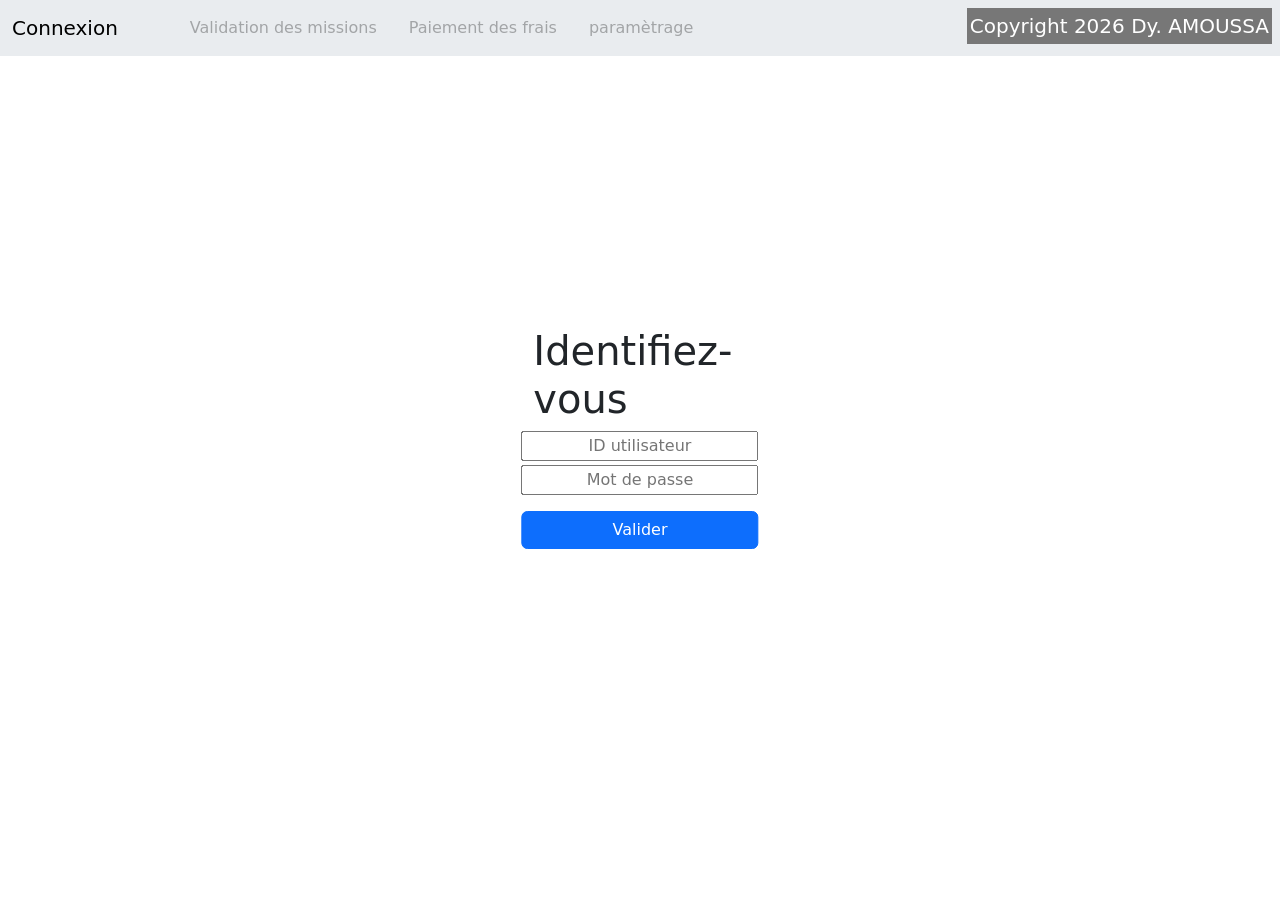
==== index.html @ cd1c0d48 "Premier commit, avancement : gestion des paramètres fini à 97%" ====
<!doctype html>
<html lang="fr">
    <head>
        <meta charset="utf-8">
        <title>EPOKA Missions</title>
        <link href="https://cdn.jsdelivr.net/npm/bootstrap@5.3.8/dist/css/bootstrap.min.css" rel="stylesheet" integrity="sha384-sRIl4kxILFvY47J16cr9ZwB07vP4J8+LH7qKQnuqkuIAvNWLzeN8tE5YBujZqJLB" crossorigin="anonymous">
        <link rel="stylesheet" href="styles/indexCss.css">
        <link rel="stylesheet" href="https://cdn.jsdelivr.net/npm/bootstrap-icons@1.5.0/font/bootstrap-icons.css">
        <script src="JavaScript/authentification.js"></script>
    </head>
    <body>
        <!-- navbar -->
        <nav class="navbar navbar-expand-lg bg-body-secondary">
            <div class="container-fluid">
                <a class="navbar-brand" id="connexion" href="#">Connexion</a>
                <button class="navbar-toggler" type="button" data-bs-toggle="collapse" data-bs-target="#navbarNav" aria-controls="navbarNav" aria-expanded="false" aria-label="Toggle navigation">
                <span class="navbar-toggler-icon"></span>
                </button>
                <div class="collapse navbar-collapse" id="navbarNav">
                <ul class="navbar-nav ms-5">
                    <li class="nav-item me-3">
                        <a class="nav-link disabled">Validation des missions</a>
                    </li>
                    <li class="nav-item me-3">
                        <a class="nav-link disabled">Paiement des frais</a>
                    </li>
                    <li class="nav-item me-3">
                        <a class="nav-link disabled" href="#">paramètrage</a>
                    </li>
                    <p class="textCopyright me-2 nav-item">Copyright 2026 Dy. AMOUSSA</p>
                </ul>
                </div>
            </div>
        </nav>
        <!-- Authentification -->
         <div class="container-fluid">
            <p id="deconnexion" class="badge text-bg-warning me-2 mt-2"></p>
            <div class="col-2 position-absolute top-50 start-50 translate-middle">
                <h1 class="mb-2 ">Identifiez-vous</h1>
                <form action="php/authentification.php" id="authentificationForm" method="post">
                    <div class="row mb-1">
                        <input type="text" name="id" id="id" placeholder="ID utilisateur" class="text-center">
                    </div>
                    <div class="row mb-3">
                        <input type="password" name="mdp" id="mdp" placeholder="Mot de passe" class="text-center">
                    </div>
                    <div class="row mb-4">
                        <button type="button" name="btnValider" id="btnValider" class="btn btn-primary">Valider</button>
                    </div>
                </form>
                <p id="message" class="text-center text-danger"></p>
            </div>
         </div>
    </body>
</html>
---- styles/indexCss.css ----
/** NAVBAR **/
.textCopyright{
    padding: 3px;
    position: fixed;
    right: 0;
    font-size: 20px;
    background-color: #777777;
    color: #FFFFFF;
}
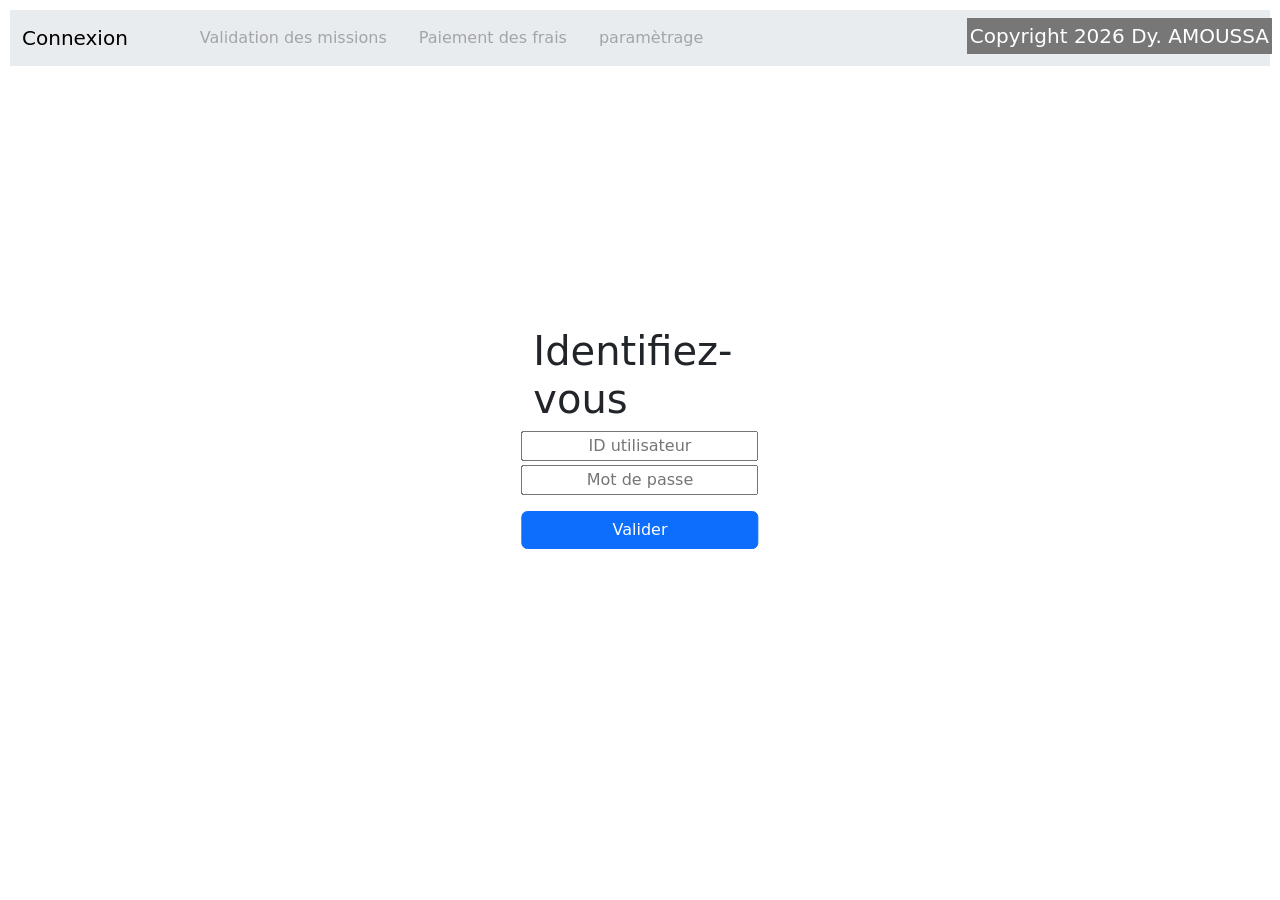
==== commit 9155e059: "projet fini, à revoir" ====
--- a/index.html
+++ b/index.html
@@ -12,7 +12,7 @@
         <!-- navbar -->
         <nav class="navbar navbar-expand-lg bg-body-secondary">
             <div class="container-fluid">
-                <a class="navbar-brand" id="connexion" href="#">Connexion</a>
+                <a class="navbar-brand" id="connexion" href="">Connexion</a>
                 <button class="navbar-toggler" type="button" data-bs-toggle="collapse" data-bs-target="#navbarNav" aria-controls="navbarNav" aria-expanded="false" aria-label="Toggle navigation">
                 <span class="navbar-toggler-icon"></span>
                 </button>
--- a/styles/indexCss.css
+++ b/styles/indexCss.css
@@ -1,3 +1,6 @@
+body {
+    padding: 10px;
+}
 /** NAVBAR **/
 .textCopyright{
     padding: 3px;
@@ -6,4 +9,5 @@
     font-size: 20px;
     background-color: #777777;
     color: #FFFFFF;
-}+}
+
